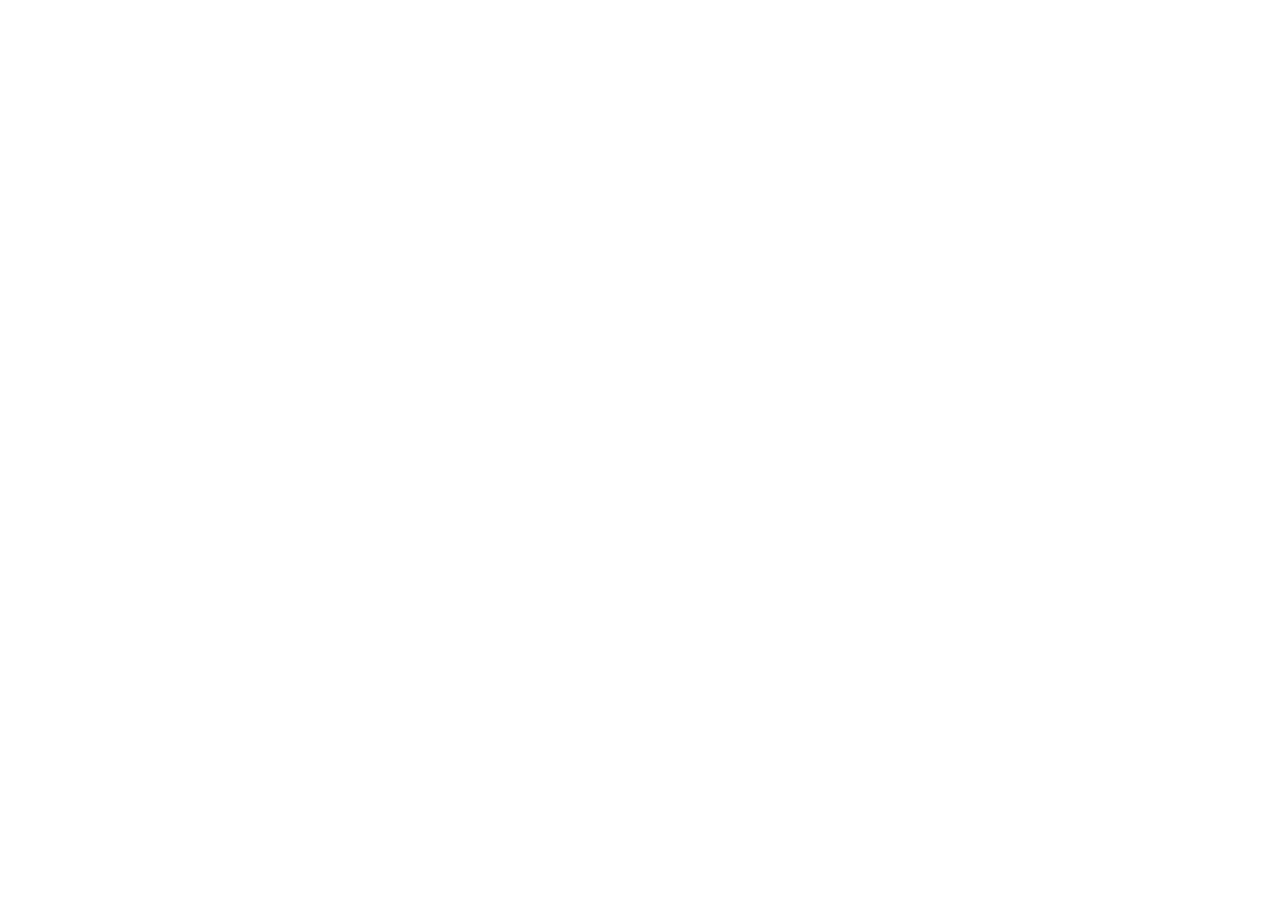
==== index.html @ c8aaefe7 "Create index.html" ====
<!DOCTYPE html>

<html lang="en">

<head>

<meta charset="UTF-8" />

<meta name="viewport" content="width=device-width, initial-scale=1.0" />

<title>44Deep - Автоматизируйте свои записи</title>

<link rel="icon" type="image/x-icon" href="/build/assets/favicon.ico">

<script type="module" src="assets/index-Da9vmO8Q.js"></script>

<link rel="stylesheet" href="assets/index-3CxsXVMi.css">

</head>

<body>

<div id="root"></div>

</body>

</html>
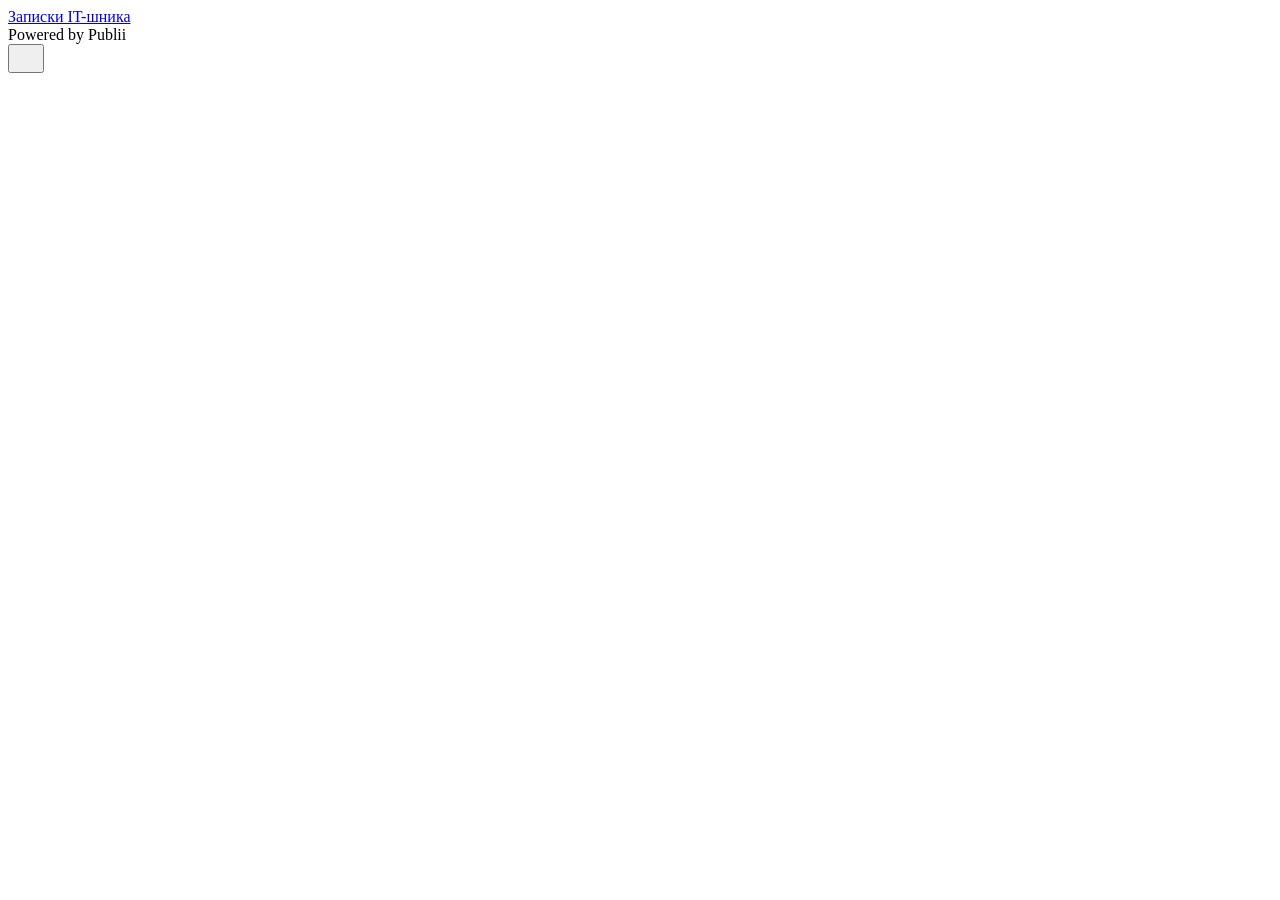
==== commit 246d10a4: "Updated from Publii" ====
--- a/index.html
+++ b/index.html
@@ -1,27 +1,12 @@
- <!DOCTYPE html>
-
-<html lang="en">
-
-<head>
-
-<meta charset="UTF-8" />
-
-<meta name="viewport" content="width=device-width, initial-scale=1.0" />
-
-<title>44Deep - Автоматизируйте свои записи</title>
-
-<link rel="icon" type="image/x-icon" href="/build/assets/favicon.ico">
-
-<script type="module" src="assets/index-Da9vmO8Q.js"></script>
-
-<link rel="stylesheet" href="assets/index-3CxsXVMi.css">
-
-</head>
-
-<body>
-
-<div id="root"></div>
-
-</body>
-
-</html> 
+<!DOCTYPE html><html lang="en-gb"><head><meta charset="utf-8"><meta http-equiv="X-UA-Compatible" content="IE=edge"><meta name="viewport" content="width=device-width,initial-scale=1"><title>Записки IT-шника</title><meta name="generator" content="Publii Open-Source CMS for Static Site"><link rel="canonical" href="https://root.github.io/"><link rel="alternate" type="application/atom+xml" href="https://root.github.io/feed.xml" title="Записки IT-шника - RSS"><link rel="alternate" type="application/json" href="https://root.github.io/feed.json" title="Записки IT-шника - JSON"><meta property="og:title" content="Записки IT-шника"><meta property="og:site_name" content="Записки IT-шника"><meta property="og:description" content=""><meta property="og:url" content="https://root.github.io/"><meta property="og:type" content="website"><link rel="stylesheet" href="https://root.github.io/assets/css/style.css?v=a247a4c83a9c101402f82a7a0fb3feac"><script type="application/ld+json">{"@context":"http://schema.org","@type":"Organization","name":"Записки IT-шника","url":"https://root.github.io/"}</script><noscript><style>img[loading] {
+                    opacity: 1;
+                }</style></noscript></head><body class="home-template"><header class="top js-header"><a class="logo" href="https://root.github.io/">Записки IT-шника</a></header><main><div class="wrapper feed"></div></main><footer class="footer"><div class="wrapper"><div class="footer__copyright">Powered by Publii</div><button id="backToTop" class="footer__bttop" aria-label="Вернуться к началу" title="Вернуться к началу"><svg width="20" height="20"><use xlink:href="https://root.github.io/assets/svg/svg-map.svg#toparrow"/></svg></button></div></footer><script defer="defer" src="https://root.github.io/assets/js/scripts.min.js?v=ffcbea6c02c8178d10092962b235a5b0"></script><script>window.publiiThemeMenuConfig={mobileMenuMode:'sidebar',animationSpeed:300,submenuWidth: 'auto',doubleClickTime:500,mobileMenuExpandableSubmenus:true,relatedContainerForOverlayMenuSelector:'.top'};</script><script>var images = document.querySelectorAll('img[loading]');
+        for (var i = 0; i < images.length; i++) {
+            if (images[i].complete) {
+                images[i].classList.add('is-loaded');
+            } else {
+                images[i].addEventListener('load', function () {
+                    this.classList.add('is-loaded');
+                }, false);
+            }
+        }</script></body></html>
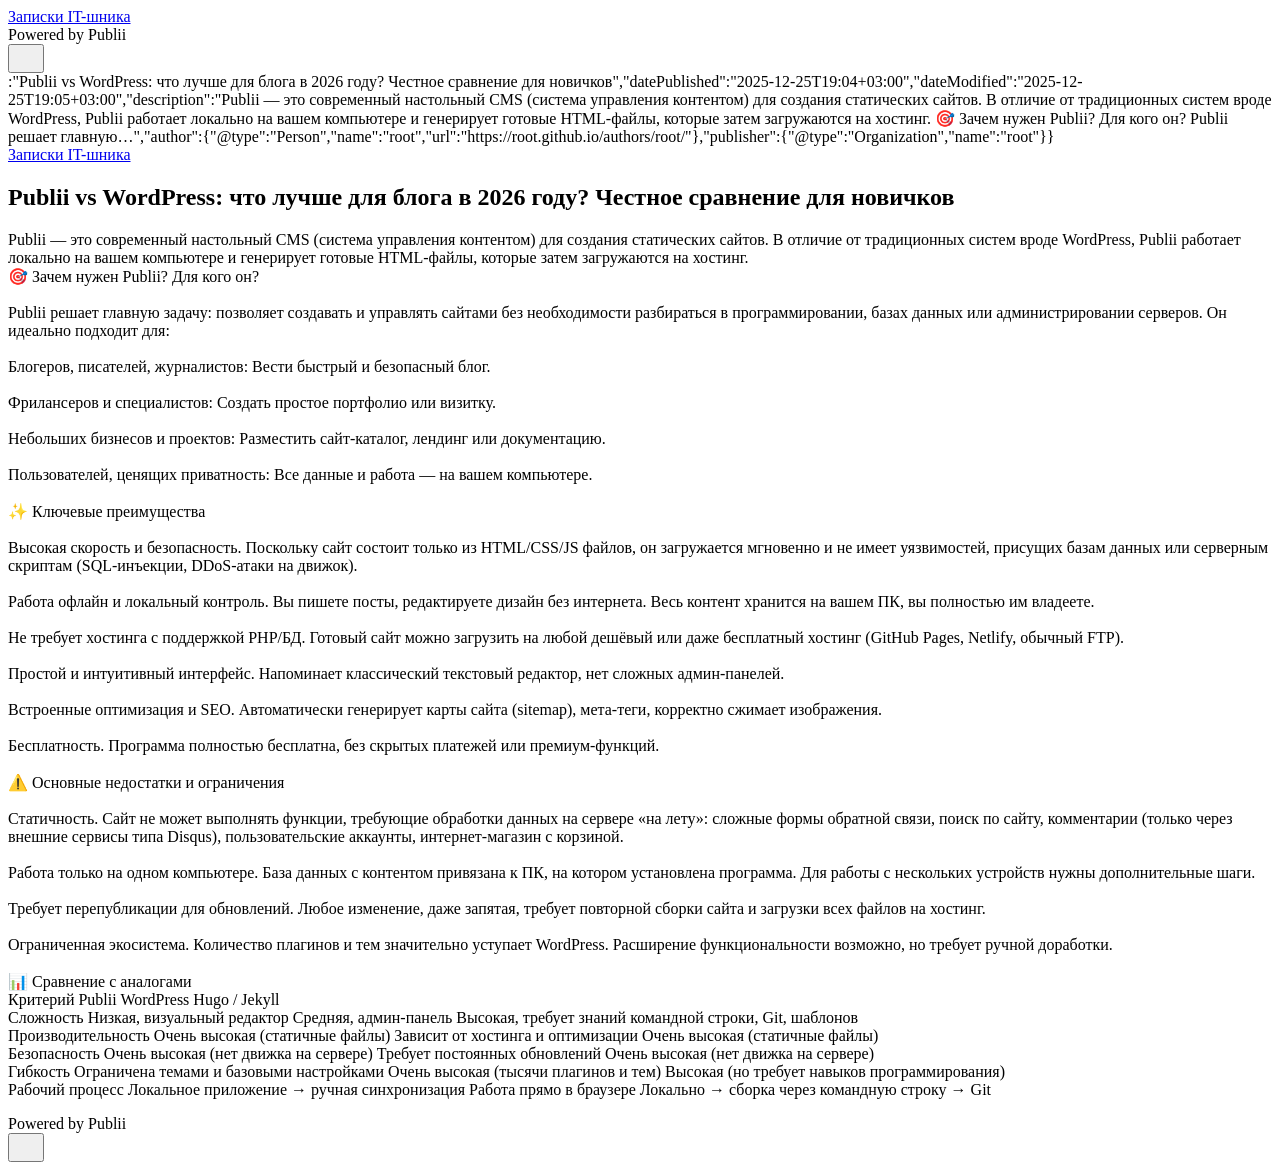
==== commit 9c4225b8: "Updated from Publii" ====
--- a/index.html
+++ b/index.html
@@ -9,4 +9,15 @@
                     this.classList.add('is-loaded');
                 }, false);
             }
+        }</script></body></html>:"Publii vs WordPress: что лучше для блога в 2026 году? Честное сравнение для новичков","datePublished":"2025-12-25T19:04+03:00","dateModified":"2025-12-25T19:05+03:00","description":"Publii — это современный настольный CMS (система управления контентом) для создания статических сайтов. В отличие от традиционных систем вроде WordPress, Publii работает локально на вашем компьютере и генерирует готовые HTML-файлы, которые затем загружаются на хостинг. 🎯 Зачем нужен Publii? Для кого он? Publii решает главную&hellip;","author":{"@type":"Person","name":"root","url":"https://root.github.io/authors/root/"},"publisher":{"@type":"Organization","name":"root"}}</script><noscript><style>img[loading] {
+                    opacity: 1;
+                }</style></noscript></head><body class="page-template"><header class="top js-header"><a class="logo" href="https://root.github.io/">Записки IT-шника</a></header><main class="page"><article class="content"><div class="hero hero--noimage"><header class="hero__content"><div class="wrapper"><h1>Publii vs WordPress: что лучше для блога в 2026 году? Честное сравнение для новичков</h1></div></header></div><div class="entry-wrapper content__entry"><p>Publii — это современный настольный CMS (система управления контентом) для создания статических сайтов. В отличие от традиционных систем вроде WordPress, Publii работает локально на вашем компьютере и генерирует готовые HTML-файлы, которые затем загружаются на хостинг.<br>🎯 Зачем нужен Publii? Для кого он?<br><br>Publii решает главную задачу: позволяет создавать и управлять сайтами без необходимости разбираться в программировании, базах данных или администрировании серверов. Он идеально подходит для:<br><br>Блогеров, писателей, журналистов: Вести быстрый и безопасный блог.<br><br>Фрилансеров и специалистов: Создать простое портфолио или визитку.<br><br>Небольших бизнесов и проектов: Разместить сайт-каталог, лендинг или документацию.<br><br>Пользователей, ценящих приватность: Все данные и работа — на вашем компьютере.<br><br>✨ Ключевые преимущества<br><br>Высокая скорость и безопасность. Поскольку сайт состоит только из HTML/CSS/JS файлов, он загружается мгновенно и не имеет уязвимостей, присущих базам данных или серверным скриптам (SQL-инъекции, DDoS-атаки на движок).<br><br>Работа офлайн и локальный контроль. Вы пишете посты, редактируете дизайн без интернета. Весь контент хранится на вашем ПК, вы полностью им владеете.<br><br>Не требует хостинга с поддержкой PHP/БД. Готовый сайт можно загрузить на любой дешёвый или даже бесплатный хостинг (GitHub Pages, Netlify, обычный FTP).<br><br>Простой и интуитивный интерфейс. Напоминает классический текстовый редактор, нет сложных админ-панелей.<br><br>Встроенные оптимизация и SEO. Автоматически генерирует карты сайта (sitemap), мета-теги, корректно сжимает изображения.<br><br>Бесплатность. Программа полностью бесплатна, без скрытых платежей или премиум-функций.<br><br>⚠️ Основные недостатки и ограничения<br><br>Статичность. Сайт не может выполнять функции, требующие обработки данных на сервере «на лету»: сложные формы обратной связи, поиск по сайту, комментарии (только через внешние сервисы типа Disqus), пользовательские аккаунты, интернет-магазин с корзиной.<br><br>Работа только на одном компьютере. База данных с контентом привязана к ПК, на котором установлена программа. Для работы с нескольких устройств нужны дополнительные шаги.<br><br>Требует перепубликации для обновлений. Любое изменение, даже запятая, требует повторной сборки сайта и загрузки всех файлов на хостинг.<br><br>Ограниченная экосистема. Количество плагинов и тем значительно уступает WordPress. Расширение функциональности возможно, но требует ручной доработки.<br><br>📊 Сравнение с аналогами<br>Критерий	Publii	WordPress	Hugo / Jekyll<br>Сложность	Низкая, визуальный редактор	Средняя, админ-панель	Высокая, требует знаний командной строки, Git, шаблонов<br>Производительность	Очень высокая (статичные файлы)	Зависит от хостинга и оптимизации	Очень высокая (статичные файлы)<br>Безопасность	Очень высокая (нет движка на сервере)	Требует постоянных обновлений	Очень высокая (нет движка на сервере)<br>Гибкость	Ограничена темами и базовыми настройками	Очень высокая (тысячи плагинов и тем)	Высокая (но требует навыков программирования)<br>Рабочий процесс	Локальное приложение → ручная синхронизация	Работа прямо в браузере	Локально → сборка через командную строку → Git<br></p></div></article></main><footer class="footer"><div class="wrapper"><div class="footer__copyright">Powered by Publii</div><button id="backToTop" class="footer__bttop" aria-label="Вернуться к началу" title="Вернуться к началу"><svg width="20" height="20"><use xlink:href="https://root.github.io/assets/svg/svg-map.svg#toparrow"/></svg></button></div></footer><script defer="defer" src="https://root.github.io/assets/js/scripts.min.js?v=ffcbea6c02c8178d10092962b235a5b0"></script><script>window.publiiThemeMenuConfig={mobileMenuMode:'sidebar',animationSpeed:300,submenuWidth: 'auto',doubleClickTime:500,mobileMenuExpandableSubmenus:true,relatedContainerForOverlayMenuSelector:'.top'};</script><script>var images = document.querySelectorAll('img[loading]');
+        for (var i = 0; i < images.length; i++) {
+            if (images[i].complete) {
+                images[i].classList.add('is-loaded');
+            } else {
+                images[i].addEventListener('load', function () {
+                    this.classList.add('is-loaded');
+                }, false);
+            }
         }</script></body></html>
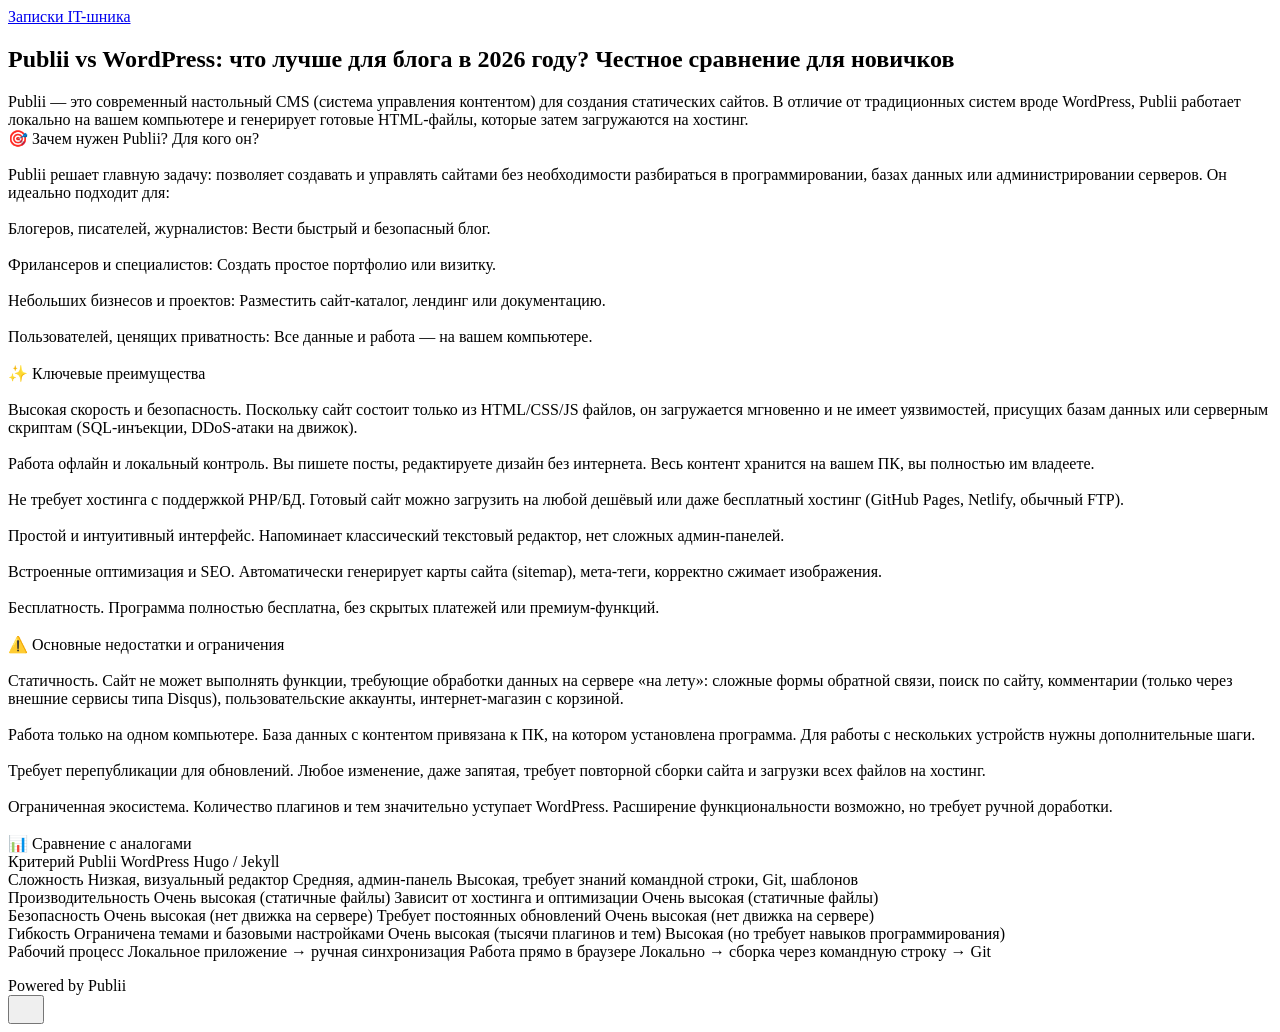
==== commit 11ee71e9: "Updated from Publii" ====
--- a/index.html
+++ b/index.html
@@ -1,15 +1,4 @@
-<!DOCTYPE html><html lang="en-gb"><head><meta charset="utf-8"><meta http-equiv="X-UA-Compatible" content="IE=edge"><meta name="viewport" content="width=device-width,initial-scale=1"><title>Записки IT-шника</title><meta name="generator" content="Publii Open-Source CMS for Static Site"><link rel="canonical" href="https://root.github.io/"><link rel="alternate" type="application/atom+xml" href="https://root.github.io/feed.xml" title="Записки IT-шника - RSS"><link rel="alternate" type="application/json" href="https://root.github.io/feed.json" title="Записки IT-шника - JSON"><meta property="og:title" content="Записки IT-шника"><meta property="og:site_name" content="Записки IT-шника"><meta property="og:description" content=""><meta property="og:url" content="https://root.github.io/"><meta property="og:type" content="website"><link rel="stylesheet" href="https://root.github.io/assets/css/style.css?v=a247a4c83a9c101402f82a7a0fb3feac"><script type="application/ld+json">{"@context":"http://schema.org","@type":"Organization","name":"Записки IT-шника","url":"https://root.github.io/"}</script><noscript><style>img[loading] {
-                    opacity: 1;
-                }</style></noscript></head><body class="home-template"><header class="top js-header"><a class="logo" href="https://root.github.io/">Записки IT-шника</a></header><main><div class="wrapper feed"></div></main><footer class="footer"><div class="wrapper"><div class="footer__copyright">Powered by Publii</div><button id="backToTop" class="footer__bttop" aria-label="Вернуться к началу" title="Вернуться к началу"><svg width="20" height="20"><use xlink:href="https://root.github.io/assets/svg/svg-map.svg#toparrow"/></svg></button></div></footer><script defer="defer" src="https://root.github.io/assets/js/scripts.min.js?v=ffcbea6c02c8178d10092962b235a5b0"></script><script>window.publiiThemeMenuConfig={mobileMenuMode:'sidebar',animationSpeed:300,submenuWidth: 'auto',doubleClickTime:500,mobileMenuExpandableSubmenus:true,relatedContainerForOverlayMenuSelector:'.top'};</script><script>var images = document.querySelectorAll('img[loading]');
-        for (var i = 0; i < images.length; i++) {
-            if (images[i].complete) {
-                images[i].classList.add('is-loaded');
-            } else {
-                images[i].addEventListener('load', function () {
-                    this.classList.add('is-loaded');
-                }, false);
-            }
-        }</script></body></html>:"Publii vs WordPress: что лучше для блога в 2026 году? Честное сравнение для новичков","datePublished":"2025-12-25T19:04+03:00","dateModified":"2025-12-25T19:05+03:00","description":"Publii — это современный настольный CMS (система управления контентом) для создания статических сайтов. В отличие от традиционных систем вроде WordPress, Publii работает локально на вашем компьютере и генерирует готовые HTML-файлы, которые затем загружаются на хостинг. 🎯 Зачем нужен Publii? Для кого он? Publii решает главную&hellip;","author":{"@type":"Person","name":"root","url":"https://root.github.io/authors/root/"},"publisher":{"@type":"Organization","name":"root"}}</script><noscript><style>img[loading] {
+<!DOCTYPE html><html lang="en-gb"><head><meta charset="utf-8"><meta http-equiv="X-UA-Compatible" content="IE=edge"><meta name="viewport" content="width=device-width,initial-scale=1"><title>Publii vs WordPress: что лучше для блога в 2026 году? Честное сравнение для новичков - Записки IT-шника</title><meta name="description" content="Publii — это современный настольный CMS (система управления контентом) для создания статических сайтов. В отличие от традиционных систем вроде WordPress, Publii работает локально на вашем компьютере и генерирует готовые HTML-файлы, которые затем загружаются на хостинг. 🎯 Зачем нужен Publii? Для кого он? Publii решает главную&hellip;"><meta name="generator" content="Publii Open-Source CMS for Static Site"><link rel="canonical" href="index/"><link rel="alternate" type="application/atom+xml" href="https://root.github.io/feed.xml" title="Записки IT-шника - RSS"><link rel="alternate" type="application/json" href="https://root.github.io/feed.json" title="Записки IT-шника - JSON"><meta property="og:title" content="Publii vs WordPress: что лучше для блога в 2026 году? Честное сравнение для новичков"><meta property="og:site_name" content="Записки IT-шника"><meta property="og:description" content="Publii — это современный настольный CMS (система управления контентом) для создания статических сайтов. В отличие от традиционных систем вроде WordPress, Publii работает локально на вашем компьютере и генерирует готовые HTML-файлы, которые затем загружаются на хостинг. 🎯 Зачем нужен Publii? Для кого он? Publii решает главную&hellip;"><meta property="og:url" content="https://root.github.io/index.html"><meta property="og:type" content="article"><link rel="stylesheet" href="https://root.github.io/assets/css/style.css?v=a247a4c83a9c101402f82a7a0fb3feac"><script type="application/ld+json">{"@context":"http://schema.org","@type":"Article","mainEntityOfPage":{"@type":"WebPage","@id":"https://root.github.io/index.html"},"headline":"Publii vs WordPress: что лучше для блога в 2026 году? Честное сравнение для новичков","datePublished":"2025-12-25T19:04+03:00","dateModified":"2025-12-25T19:05+03:00","description":"Publii — это современный настольный CMS (система управления контентом) для создания статических сайтов. В отличие от традиционных систем вроде WordPress, Publii работает локально на вашем компьютере и генерирует готовые HTML-файлы, которые затем загружаются на хостинг. 🎯 Зачем нужен Publii? Для кого он? Publii решает главную&hellip;","author":{"@type":"Person","name":"root","url":"https://root.github.io/authors/root/"},"publisher":{"@type":"Organization","name":"root"}}</script><noscript><style>img[loading] {
                     opacity: 1;
                 }</style></noscript></head><body class="page-template"><header class="top js-header"><a class="logo" href="https://root.github.io/">Записки IT-шника</a></header><main class="page"><article class="content"><div class="hero hero--noimage"><header class="hero__content"><div class="wrapper"><h1>Publii vs WordPress: что лучше для блога в 2026 году? Честное сравнение для новичков</h1></div></header></div><div class="entry-wrapper content__entry"><p>Publii — это современный настольный CMS (система управления контентом) для создания статических сайтов. В отличие от традиционных систем вроде WordPress, Publii работает локально на вашем компьютере и генерирует готовые HTML-файлы, которые затем загружаются на хостинг.<br>🎯 Зачем нужен Publii? Для кого он?<br><br>Publii решает главную задачу: позволяет создавать и управлять сайтами без необходимости разбираться в программировании, базах данных или администрировании серверов. Он идеально подходит для:<br><br>Блогеров, писателей, журналистов: Вести быстрый и безопасный блог.<br><br>Фрилансеров и специалистов: Создать простое портфолио или визитку.<br><br>Небольших бизнесов и проектов: Разместить сайт-каталог, лендинг или документацию.<br><br>Пользователей, ценящих приватность: Все данные и работа — на вашем компьютере.<br><br>✨ Ключевые преимущества<br><br>Высокая скорость и безопасность. Поскольку сайт состоит только из HTML/CSS/JS файлов, он загружается мгновенно и не имеет уязвимостей, присущих базам данных или серверным скриптам (SQL-инъекции, DDoS-атаки на движок).<br><br>Работа офлайн и локальный контроль. Вы пишете посты, редактируете дизайн без интернета. Весь контент хранится на вашем ПК, вы полностью им владеете.<br><br>Не требует хостинга с поддержкой PHP/БД. Готовый сайт можно загрузить на любой дешёвый или даже бесплатный хостинг (GitHub Pages, Netlify, обычный FTP).<br><br>Простой и интуитивный интерфейс. Напоминает классический текстовый редактор, нет сложных админ-панелей.<br><br>Встроенные оптимизация и SEO. Автоматически генерирует карты сайта (sitemap), мета-теги, корректно сжимает изображения.<br><br>Бесплатность. Программа полностью бесплатна, без скрытых платежей или премиум-функций.<br><br>⚠️ Основные недостатки и ограничения<br><br>Статичность. Сайт не может выполнять функции, требующие обработки данных на сервере «на лету»: сложные формы обратной связи, поиск по сайту, комментарии (только через внешние сервисы типа Disqus), пользовательские аккаунты, интернет-магазин с корзиной.<br><br>Работа только на одном компьютере. База данных с контентом привязана к ПК, на котором установлена программа. Для работы с нескольких устройств нужны дополнительные шаги.<br><br>Требует перепубликации для обновлений. Любое изменение, даже запятая, требует повторной сборки сайта и загрузки всех файлов на хостинг.<br><br>Ограниченная экосистема. Количество плагинов и тем значительно уступает WordPress. Расширение функциональности возможно, но требует ручной доработки.<br><br>📊 Сравнение с аналогами<br>Критерий	Publii	WordPress	Hugo / Jekyll<br>Сложность	Низкая, визуальный редактор	Средняя, админ-панель	Высокая, требует знаний командной строки, Git, шаблонов<br>Производительность	Очень высокая (статичные файлы)	Зависит от хостинга и оптимизации	Очень высокая (статичные файлы)<br>Безопасность	Очень высокая (нет движка на сервере)	Требует постоянных обновлений	Очень высокая (нет движка на сервере)<br>Гибкость	Ограничена темами и базовыми настройками	Очень высокая (тысячи плагинов и тем)	Высокая (но требует навыков программирования)<br>Рабочий процесс	Локальное приложение → ручная синхронизация	Работа прямо в браузере	Локально → сборка через командную строку → Git<br></p></div></article></main><footer class="footer"><div class="wrapper"><div class="footer__copyright">Powered by Publii</div><button id="backToTop" class="footer__bttop" aria-label="Вернуться к началу" title="Вернуться к началу"><svg width="20" height="20"><use xlink:href="https://root.github.io/assets/svg/svg-map.svg#toparrow"/></svg></button></div></footer><script defer="defer" src="https://root.github.io/assets/js/scripts.min.js?v=ffcbea6c02c8178d10092962b235a5b0"></script><script>window.publiiThemeMenuConfig={mobileMenuMode:'sidebar',animationSpeed:300,submenuWidth: 'auto',doubleClickTime:500,mobileMenuExpandableSubmenus:true,relatedContainerForOverlayMenuSelector:'.top'};</script><script>var images = document.querySelectorAll('img[loading]');
         for (var i = 0; i < images.length; i++) {
